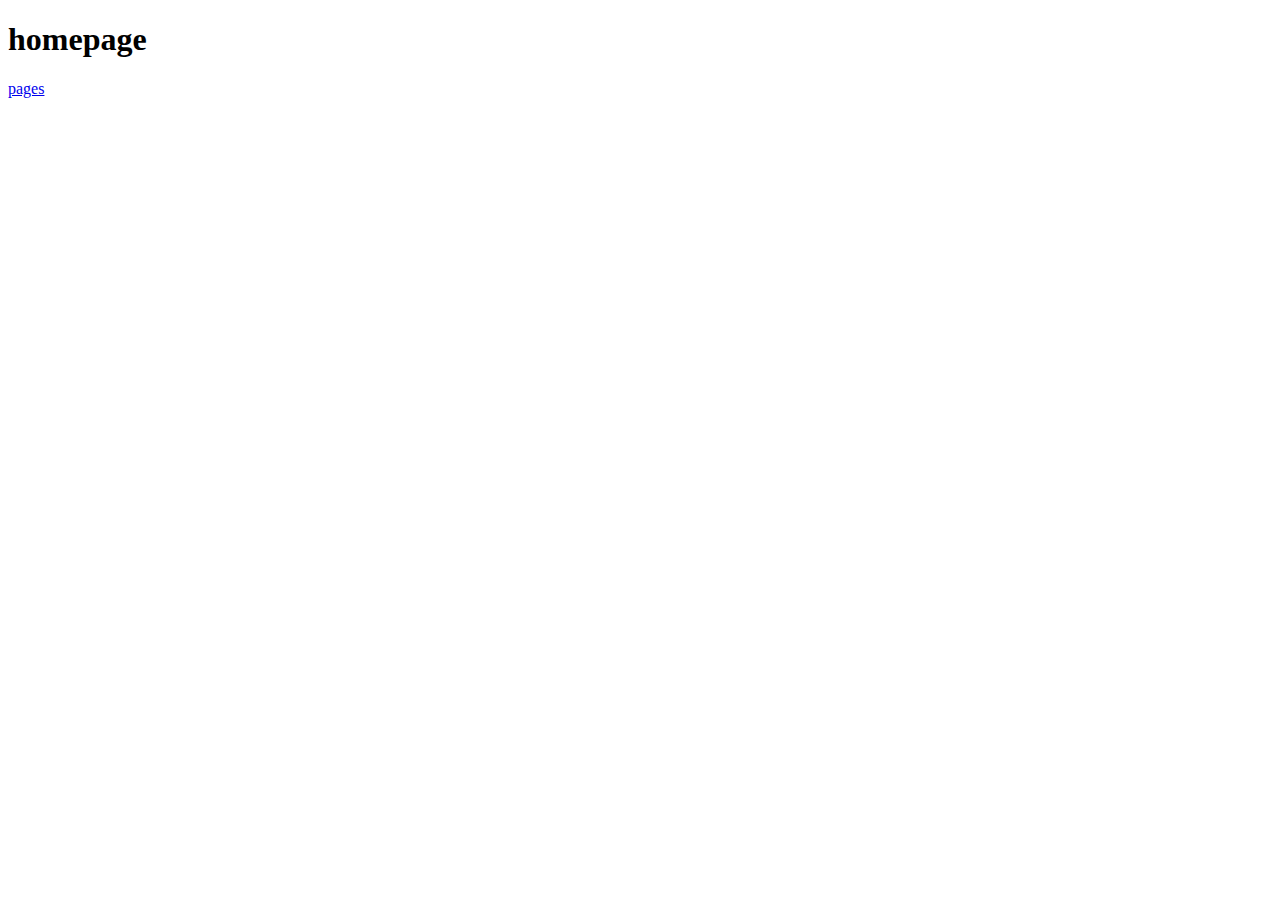
==== index.html @ 74a66810 "added on my homepage" ====
<!DOCTYPE html>
<html lang="en">
<head>
    <meta charset="UTF-8">
    <meta name="viewport" content="width=device-width, initial-scale=1.0">
    <title>Document</title>
</head>
<body>
    <h1>homepage</h1>
    <a href="pages.html">pages</a>
</body>
</html>
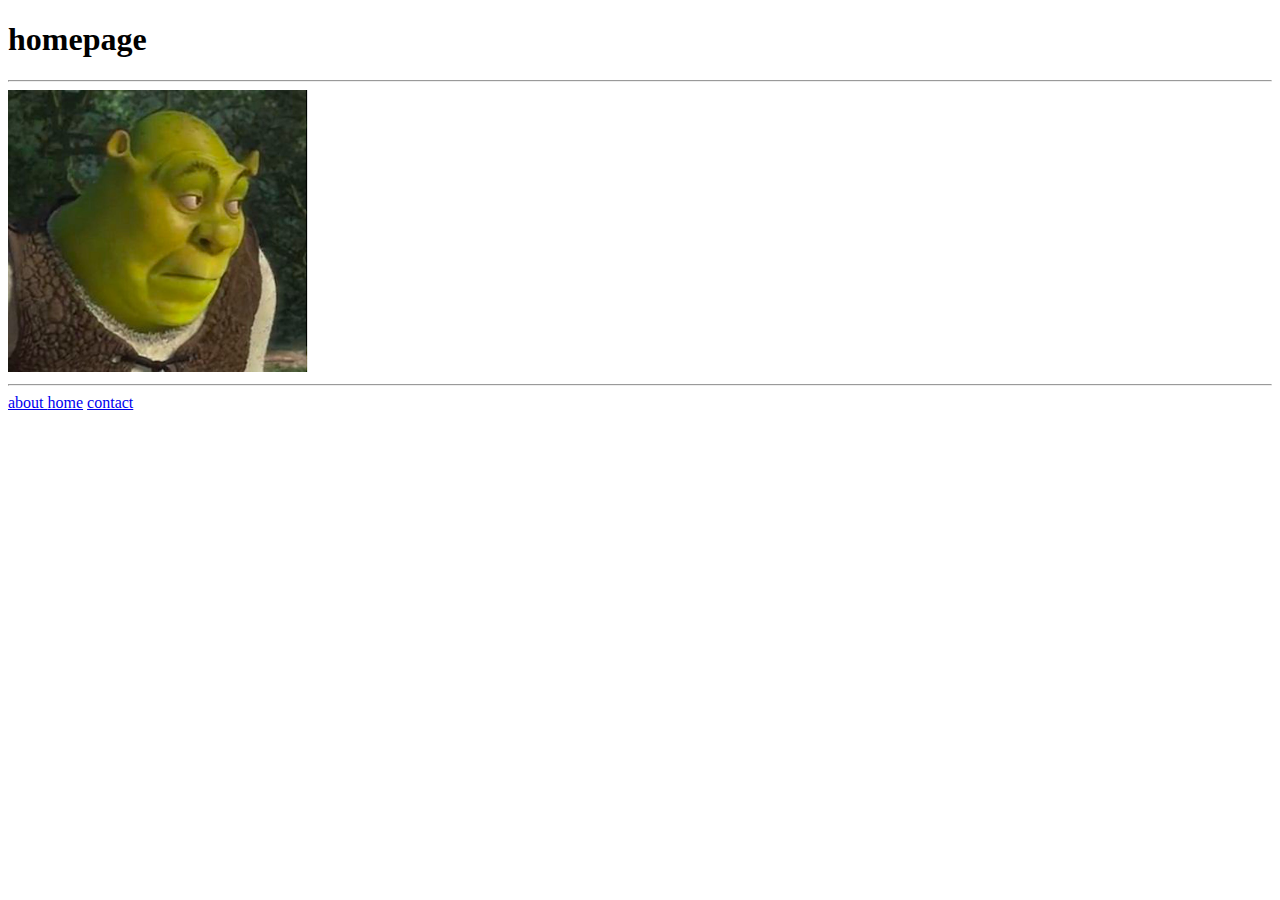
==== commit baf1009c: "added on my homepage" ====
--- a/index.html
+++ b/index.html
@@ -7,6 +7,11 @@
 </head>
 <body>
     <h1>homepage</h1>
-    <a href="pages.html">pages</a>
+    <hr/>
+    <img src="shrek.jpg" width="300px"/>
+    <hr/>
+    <a href="about.html">about </a>
+    <a href="index.html">home</a>
+    <a href="contact.html">contact </a>
 </body>
 </html>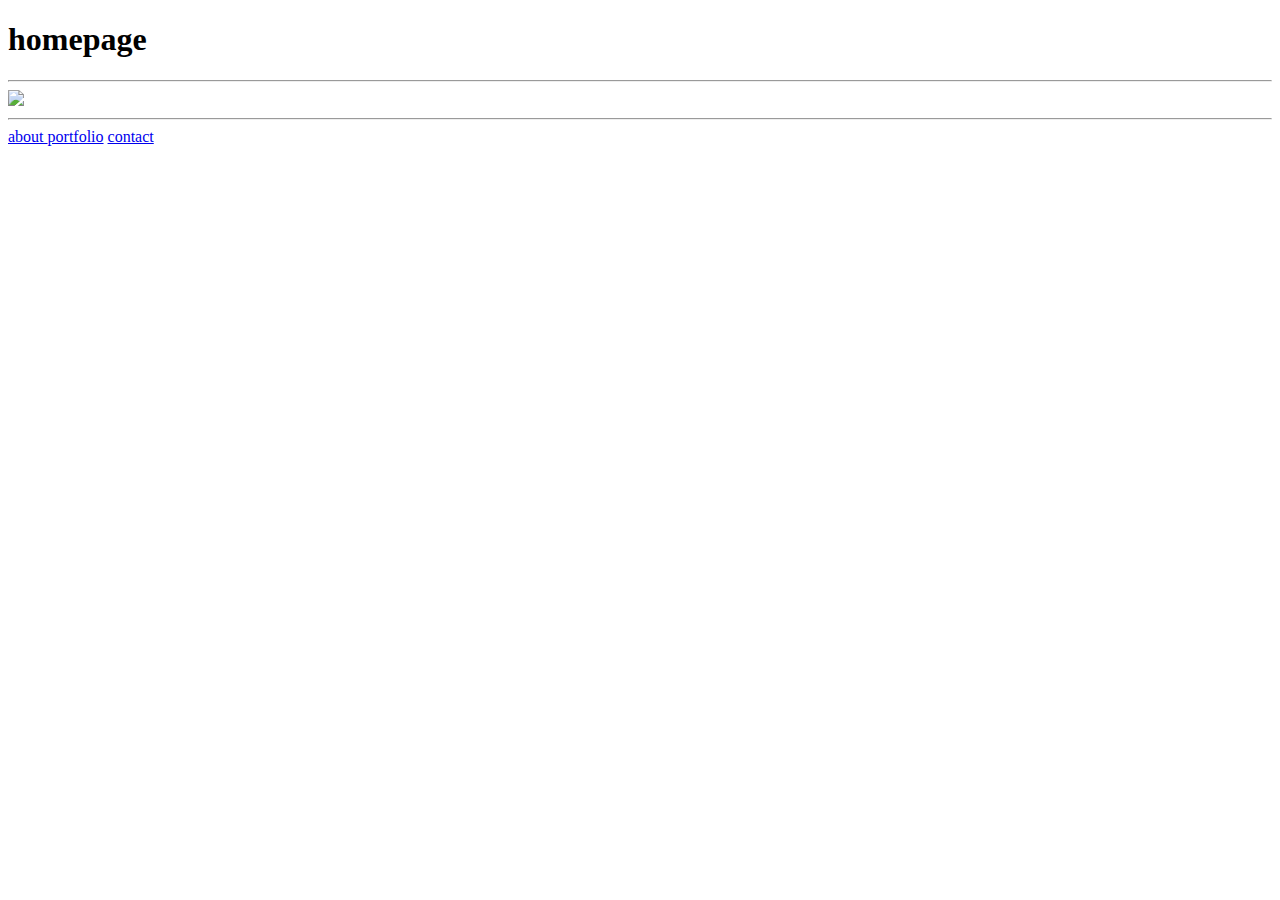
==== commit 7125457a: "added on my homepage" ====
--- a/index.html
+++ b/index.html
@@ -8,10 +8,10 @@
 <body>
     <h1>homepage</h1>
     <hr/>
-    <img src="shrek.jpg" width="300px"/>
+    <img src="../images/shrek.jpg" width="300px"/>
     <hr/>
     <a href="about.html">about </a>
-    <a href="index.html">home</a>
+    <a href="portfolio.html">portfolio</a>
     <a href="contact.html">contact </a>
 </body>
 </html>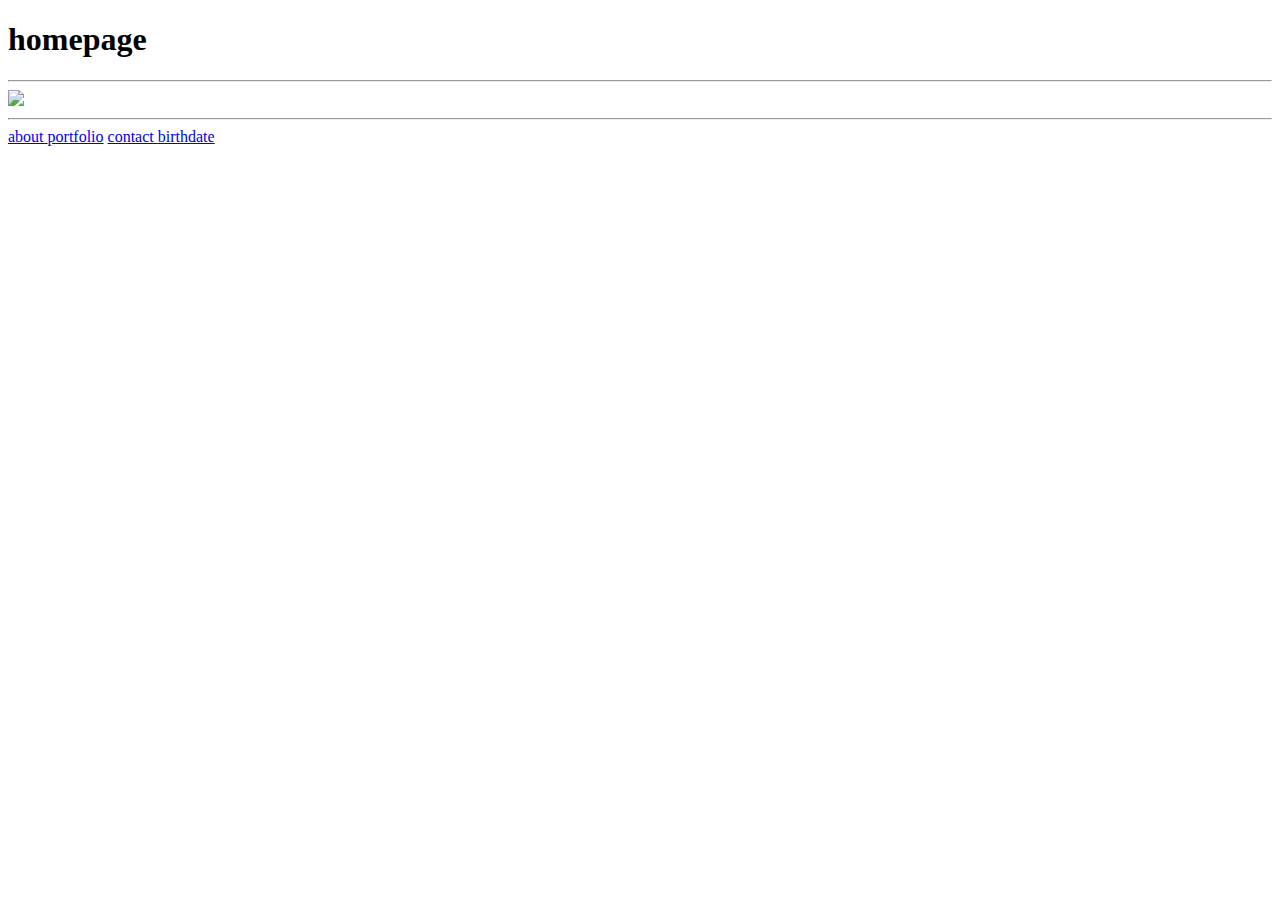
==== commit 351cf157: "added on my homepage" ====
--- a/index.html
+++ b/index.html
@@ -8,10 +8,11 @@
 <body>
     <h1>homepage</h1>
     <hr/>
-    <img src="../images/shrek.jpg" width="300px"/>
+    <img src="../week 3/images/shrek.jpg" width="300px"/>
     <hr/>
-    <a href="about.html">about </a>
-    <a href="portfolio.html">portfolio</a>
-    <a href="contact.html">contact </a>
+    <a href="../week 3/pages/about.html">about </a>
+    <a href="../week 3/pages/portfolio.html">portfolio</a>
+    <a href="../week 3/pages/contact.html">contact </a>
+    <a href="../week 3/pages/birthdate.html"> birthdate </a>
 </body>
 </html>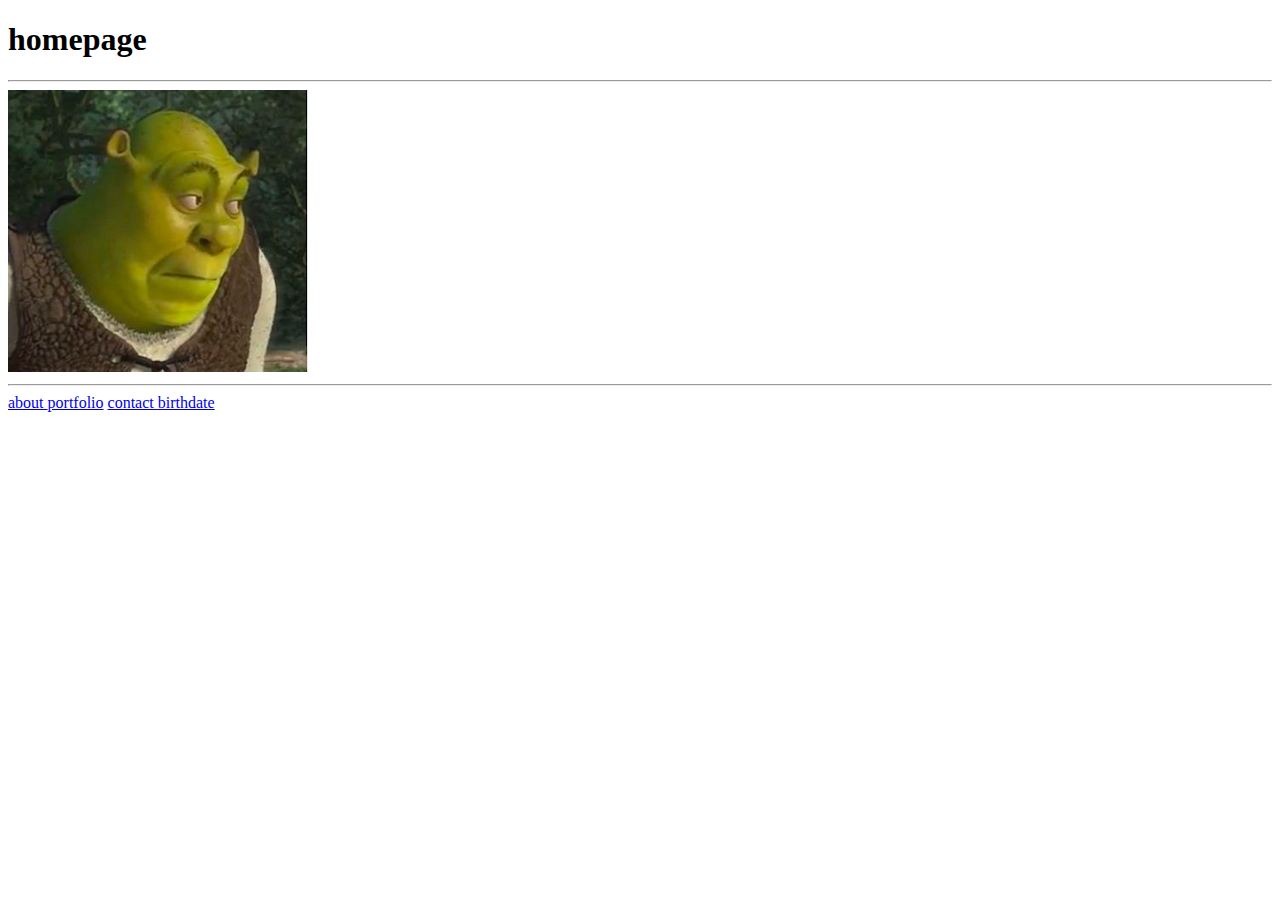
==== commit 8017d275: "added on my homepage" ====
--- a/index.html
+++ b/index.html
@@ -8,11 +8,11 @@
 <body>
     <h1>homepage</h1>
     <hr/>
-    <img src="../week 3/images/shrek.jpg" width="300px"/>
+    <img src="images/shrek.jpg" width="300px"/>
     <hr/>
-    <a href="../week 3/pages/about.html">about </a>
-    <a href="../week 3/pages/portfolio.html">portfolio</a>
-    <a href="../week 3/pages/contact.html">contact </a>
-    <a href="../week 3/pages/birthdate.html"> birthdate </a>
+    <a href="pages/about.html">about </a>
+    <a href="pages/portfolio.html">portfolio</a>
+    <a href="pages/contact.html">contact </a>
+    <a href="pages/birthdate.html"> birthdate </a>
 </body>
 </html>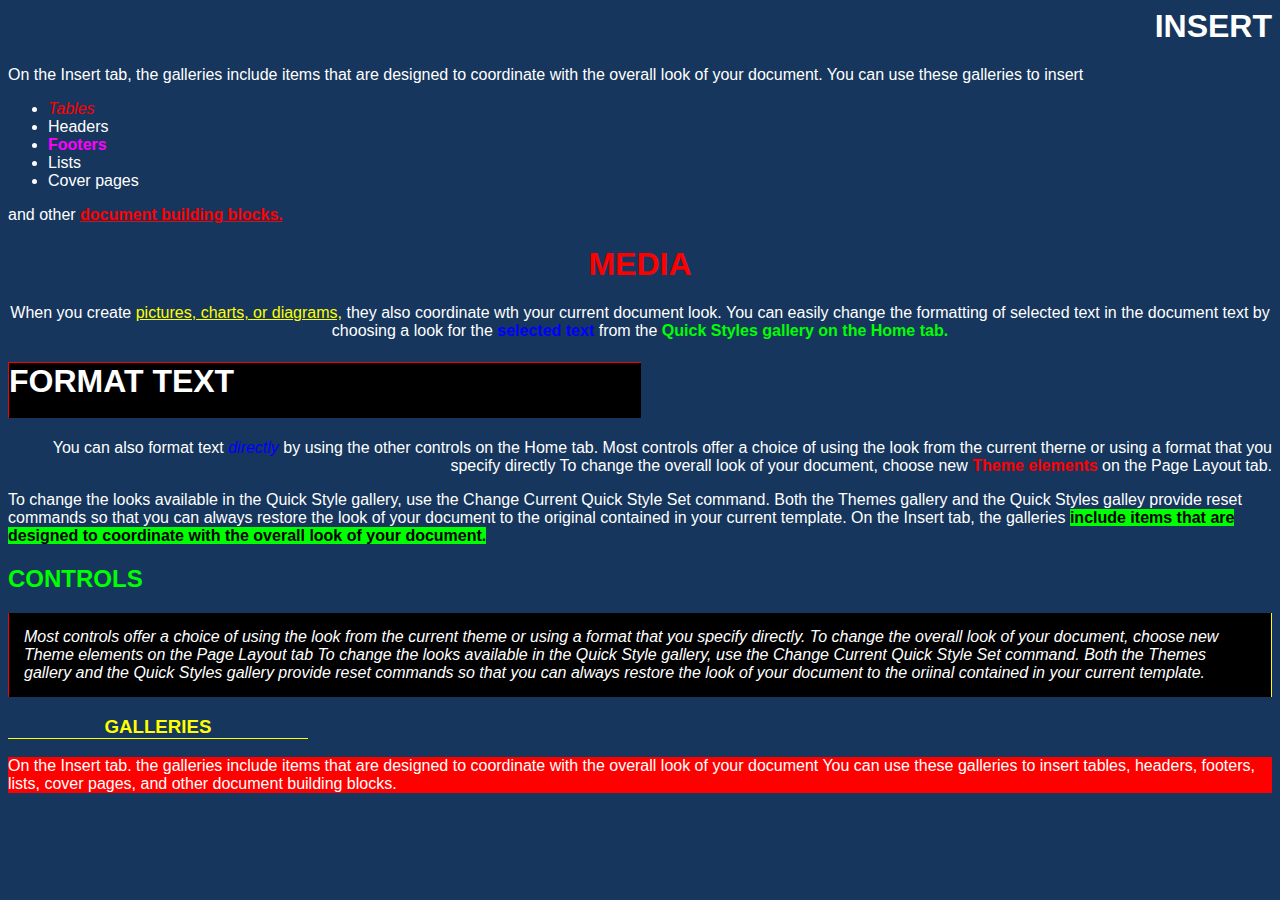
==== commit 6c373d3d: "added on my homepage" ====
--- a/index.html
+++ b/index.html
@@ -3,16 +3,30 @@
 <head>
     <meta charset="UTF-8">
     <meta name="viewport" content="width=device-width, initial-scale=1.0">
-    <title>Document</title>
+    <title>Week4</title>
+    <link rel="stylesheet" href="style.css">
 </head>
 <body>
-    <h1>homepage</h1>
-    <hr/>
-    <img src="images/shrek.jpg" width="300px"/>
-    <hr/>
-    <a href="pages/about.html">about </a>
-    <a href="pages/portfolio.html">portfolio</a>
-    <a href="pages/contact.html">contact </a>
-    <a href="pages/birthdate.html"> birthdate </a>
+    <h1 class="right insert">INSERT</h1>
+    <p>On the Insert tab, the galleries include items that are designed to coordinate with the overall look of your document. You can use these galleries to insert</p>
+    <ul>
+        <li><i class="red">Tables</i></li>
+        <li>Headers</li>
+        <li><strong class="fuchsia">Footers</strong></li>
+        <li>Lists</li>
+        <li>Cover pages</li>
+    </ul>
+    <p>and other <strong class="red underline">document building blocks.</strong></p>
+    <h1 class="red center">MEDIA</h1>
+    <p class="center">When you create <a class="yellow underline">pictures, charts, or diagrams,</a> they also coordinate wth your current document look. You can easily change the formatting of selected text in the document text by choosing a look for the <strong class="blue">selected text</strong> from the <strong class="green">Quick Styles gallery on the Home tab.</strong></p>
+    <h1 class="format-text">FORMAT TEXT</h1>
+    <p class="right">You can also format text <em class="blue">directly</em> by using the other controls on the Home tab. Most controls offer a choice of using the look from the current therne or using a format that you specify directly To change the overall look of your document, choose new <strong class="red">Theme elements</strong> on the Page Layout tab.</p>
+    <p>To change the looks available in the Quick Style gallery, use the Change Current Quick Style Set command. Both the Themes gallery and the Quick Styles galley provide reset commands so that you can always restore the look of your document to the original contained in your current template. On the Insert tab, the galleries <strong class="bg-green black">include items that are designed to coordinate with the overall look of your document.</strong></p>
+    <h2 class="green">CONTROLS</h2>
+    <div class="contained">
+        <em>Most controls offer a choice of using the look from the current theme or using a format that you specify directly. To change the overall look of your document, choose new Theme elements on the Page Layout tab To change the looks available in the Quick Style gallery, use the Change Current Quick Style Set command. Both the Themes gallery and the Quick Styles gallery provide reset commands so that you can always restore the look of your document to the oriinal contained in your current template.</em>
+    </div>
+    <h3 class="galleries yellow center">GALLERIES</h3>
+    <p class="bg-red">On the Insert tab. the galleries include items that are designed to coordinate with the overall look of your document You can use these galleries to insert tables, headers, footers, lists, cover pages, and other document building blocks.</p>
 </body>
 </html>--- a/style.css
+++ b/style.css
@@ -0,0 +1,72 @@
+body{
+    background-color: #16365d;
+    color: white;
+    font-family: Arial, sans-serif;
+}
+
+.underline {
+    text-decoration: underline;
+}
+
+.center {
+    text-align: center;
+}
+.right {
+    text-align: right;
+}
+
+.red{
+    color: red;
+}
+
+.yellow{
+    color: yellow;
+}
+
+.blue{
+    color: blue;
+}
+
+.green{
+    color: rgb(0, 255, 0);
+}
+
+.fuchsia {
+    color:fuchsia
+}
+.black{
+    color: black;
+}
+
+.format-text {
+    background-color: black;
+    width: 50%;
+    height: 55px;
+    border-left: 1px solid red;
+    border-top: 1px solid red;
+
+}
+
+.bg-green{
+    background-color: rgb(0, 255, 0);
+}
+
+.contained {
+    background-color: black;
+    border-left: 1px solid red;
+    border-right: 1px solid yellow;
+    padding: 15px;
+}
+
+.galleries{
+    border-bottom: 1px solid yellow;
+    width: 300px;
+}
+
+.bg-red {
+    background-color: red;
+}
+
+.insert {
+    margin-top: 0;
+}